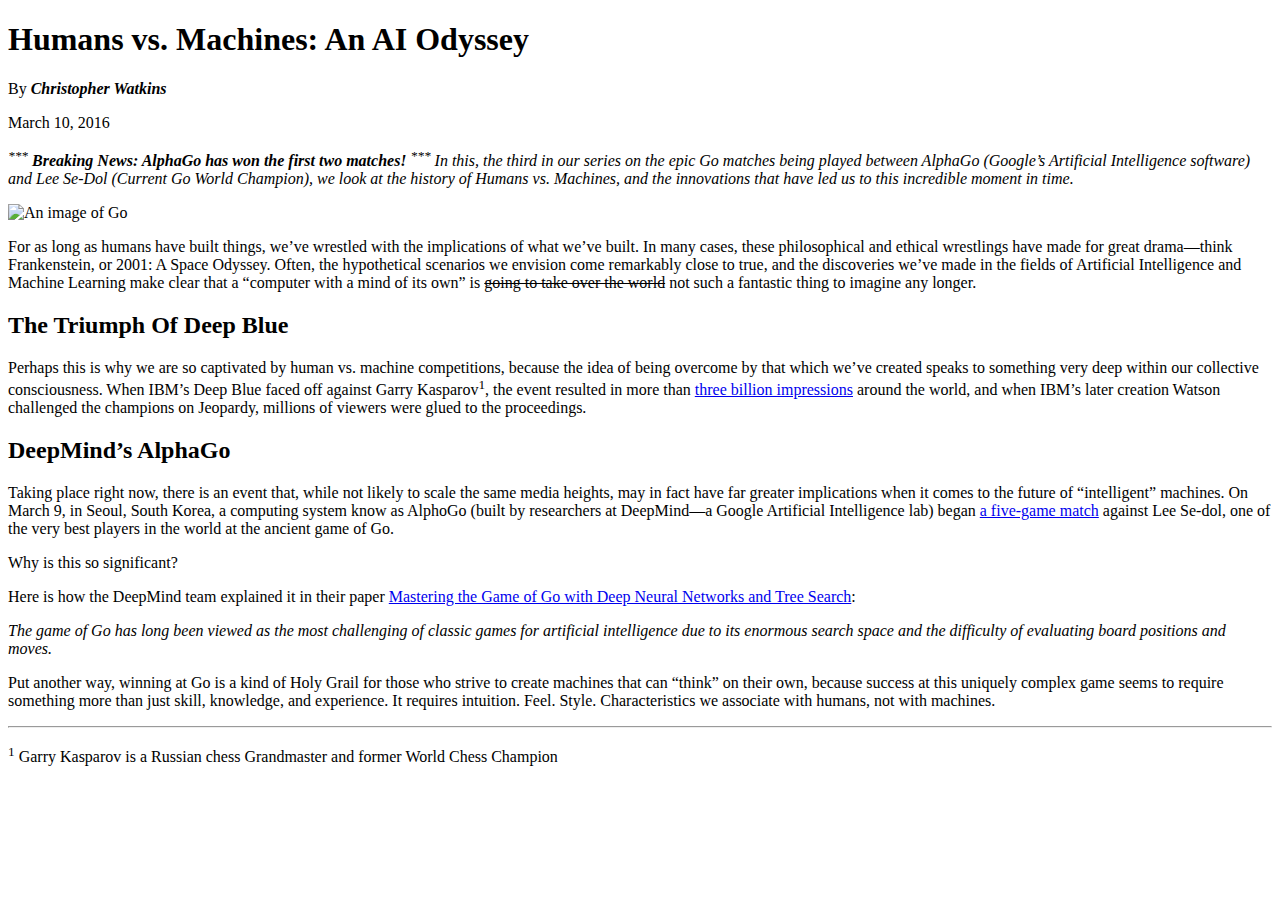
==== mockup-article/index.html @ 86155754 "first project down" ====
<!DOCTYPE html>
<html lang="en">
<head>
  <meta charset="UTF-8">
  <title>Humans vs Machines Blog</title>
</head>
<body>
  <!-- This was adapted from: http://blog.udacity.com/2016/03/humans-vs-machines-an-ai-odyssey-2.html -->
  <!-- Format this text to match the mockup exactly! -->
  <h1>Humans vs. Machines: An AI Odyssey</h1>

  <p>
    By
    <strong><em>Christopher Watkins</em></strong>
  </p>

  <p>March 10, 2016</p>

  <p><em>
    <sup>***</sup>
    <strong>Breaking News: AlphaGo has won the first two matches!</strong>
    <sup>***</sup>
    In this, the third in our series on the epic Go matches being played between AlphaGo (Google’s Artificial Intelligence software) and Lee Se-Dol (Current Go World Champion), we look at the history of Humans vs. Machines, and the innovations that have led us to this incredible moment in time.
  </em></p>

  <img src="http://i2.wp.com/blog.udacity.com/wp-content/uploads/2016/03/56df2490a351d802222160.gif" alt="An image of Go">

  <p>
    For as long as humans have built things, we’ve wrestled with the implications of what we’ve built. In many cases, these philosophical and ethical wrestlings have made for great drama—think Frankenstein, or 2001: A Space Odyssey. Often, the hypothetical scenarios we envision come remarkably close to true, and the discoveries we’ve made in the fields of Artificial Intelligence and Machine Learning make clear that a “computer with a mind of its own” is <s>going to take over the world</s> not such a fantastic thing to imagine any longer.
  </p>

  <h2>The Triumph Of Deep Blue</h2>

  <p>
    Perhaps this is why we are so captivated by human vs. machine competitions, because the idea of being overcome by that which we’ve created speaks to something very deep within our collective consciousness. When IBM’s Deep Blue faced off against Garry Kasparov<sup>1</sup>, the event resulted in more than <a href="http://www-03.ibm.com/ibm/history/ibm100/us/en/icons/deepblue/">three billion impressions</a> around the world, and when IBM’s later creation Watson challenged the champions on Jeopardy, millions of viewers were glued to the proceedings.
  </p>

  <h2>DeepMind’s AlphaGo</h2>

  <p>
    Taking place right now, there is an event that, while not likely to scale the same media heights, may in fact have far greater implications when it comes to the future of “intelligent” machines. On March 9, in Seoul, South Korea, a computing system know as AlphoGo (built by researchers at DeepMind—a Google Artificial Intelligence lab) began <a href="http://venturebeat.com/2016/02/04/youtube-will-livestream-googles-ai-playing-go-superstar-lee-sedol-in-march/">a five-game match</a> against Lee Se-dol, one of the very best players in the world at the ancient game of Go.
  </p>
  <p>
    Why is this so significant?
  </p>
  <p>
    Here is how the DeepMind team explained it in their paper <a href="http://airesearch.com/wp-content/uploads/2016/01/deepmind-mastering-go.pdf">Mastering the Game of Go with Deep Neural Networks and Tree Search</a>:
  </p>

  <p>
    <em>The game of Go has long been viewed as the most challenging of classic games for artificial intelligence due to its enormous search space and the difficulty of evaluating board positions and moves.</em>
  </p>

  <p>
    Put another way, winning at Go is a kind of Holy Grail for those who strive to create machines that can “think” on their own, because success at this uniquely complex game seems to require something more than just skill, knowledge, and experience. It requires intuition. Feel. Style. Characteristics we associate with humans, not with machines.
  </p>
  <hr />
  <p>
    <sup>1</sup> Garry Kasparov is a Russian chess Grandmaster and former World Chess Champion
  </p>
</body>
</html>
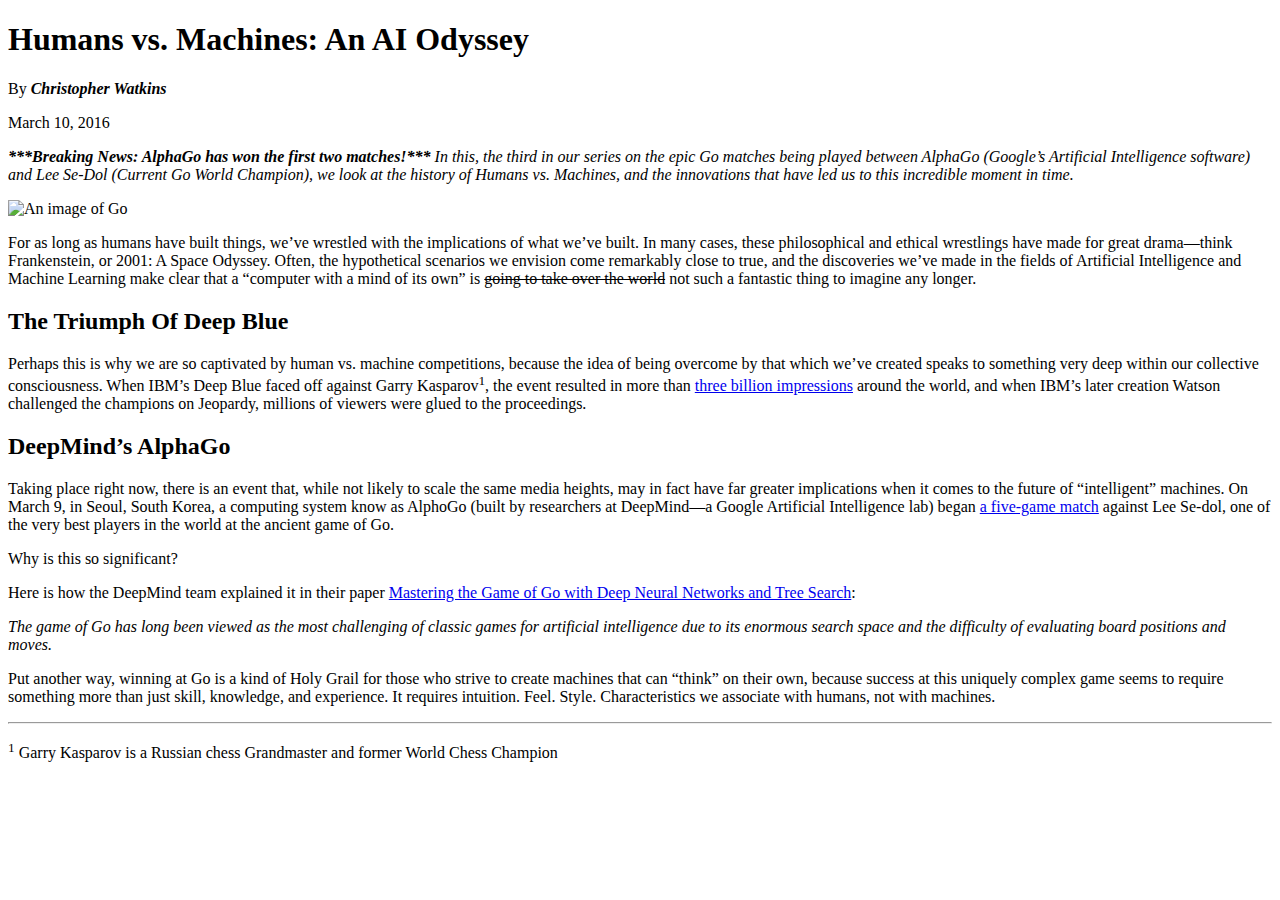
==== commit eecb05ab: "changed asterisk and hr" ====
--- a/mockup-article/index.html
+++ b/mockup-article/index.html
@@ -17,9 +17,7 @@
   <p>March 10, 2016</p>
 
   <p><em>
-    <sup>***</sup>
-    <strong>Breaking News: AlphaGo has won the first two matches!</strong>
-    <sup>***</sup>
+    <strong>***Breaking News: AlphaGo has won the first two matches!***</strong>
     In this, the third in our series on the epic Go matches being played between AlphaGo (Google’s Artificial Intelligence software) and Lee Se-Dol (Current Go World Champion), we look at the history of Humans vs. Machines, and the innovations that have led us to this incredible moment in time.
   </em></p>
 
@@ -54,7 +52,7 @@
   <p>
     Put another way, winning at Go is a kind of Holy Grail for those who strive to create machines that can “think” on their own, because success at this uniquely complex game seems to require something more than just skill, knowledge, and experience. It requires intuition. Feel. Style. Characteristics we associate with humans, not with machines.
   </p>
-  <hr />
+  <hr>
   <p>
     <sup>1</sup> Garry Kasparov is a Russian chess Grandmaster and former World Chess Champion
   </p>
